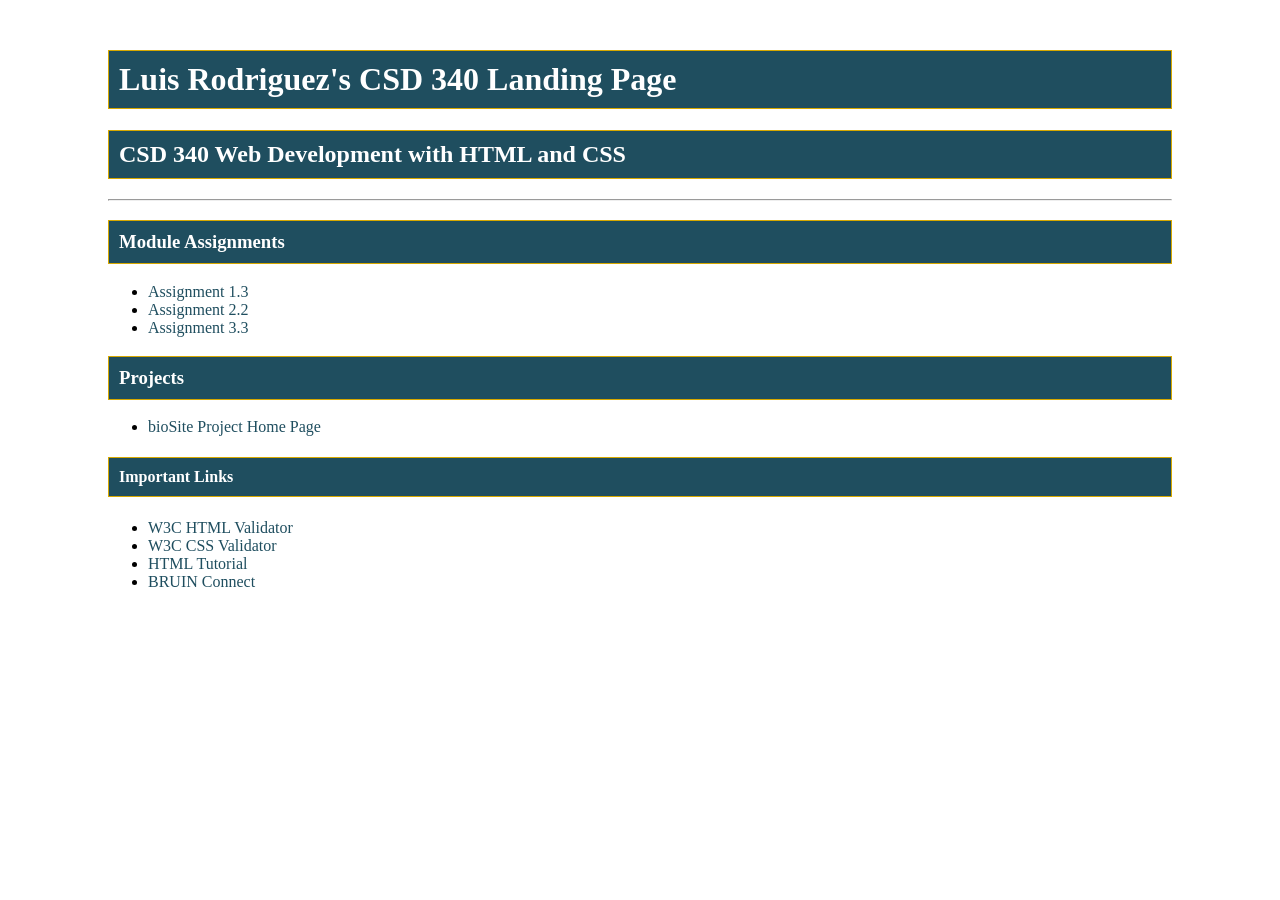
==== index.html @ 16d1890f "Add CSD 340 landing page" ====
<!DOCTYPE html>
<html lang="en">
<head>
    <!--
        Name: Luis Rodriguez
        Date: August 23, 2026
        Assignment: GitHub Pages
    -->
    <meta charset="UTF-8">
    <meta name="viewport" content="width=device-width, initial-scale=1.0">
    <title>Luis Rodriguez CSD 340 Landing Page</title>
    <link rel="stylesheet" href="site.css">
</head>

<body>
    <div id="container">
        <h1>Luis Rodriguez's CSD 340 Landing Page</h1>

        <h2>CSD 340 Web Development with HTML and CSS</h2>

        <hr>

        <h3>Module Assignments</h3>

        <ul>
            <li>
                <a href="module-1/Rodriguez_Mod1_3.html">Assignment 1.3</a>
            </li>
            <li>
                <a href="#">Assignment 2.2</a>
            </li>
            <li>
                <a href="#">Assignment 3.3</a>
            </li>
        </ul>

        <h3>Projects</h3>

        <ul>
            <li>
                <a href="#">bioSite Project Home Page</a>
            </li>
        </ul>

        <h4>Important Links</h4>

        <ul>
            <li>
                <a href="https://validator.w3.org/">W3C HTML Validator</a>
            </li>
            <li>
                <a href="https://jigsaw.w3.org/css-validator/">W3C CSS Validator</a>
            </li>
            <li>
                <a href="https://www.w3schools.com/html/">HTML Tutorial</a>
            </li>
            <li>
                <a href="https://bruinconnect.bellevue.edu/">BRUIN Connect</a>
            </li>
        </ul>
    </div>
</body>
</html>
---- site.css ----
/*
    Name: Luis Rodriguez
    Date: August 23, 2026
    Assignment: GitHub Pages
*/

#container {
    margin-top: 50px;
    margin-left: 100px;
    margin-right: 100px;
}

h1, h2, h3, h4 {
    background-color: #1F4E5F;
    color: white;
    border: 1px solid #D6A800;
    padding: 10px;
}

a {
    color: #1F4E5F;
    text-decoration: none;
}

a:hover {
    color: #D6A800;
}

a:visited {
    color: #5B2C6F;
}
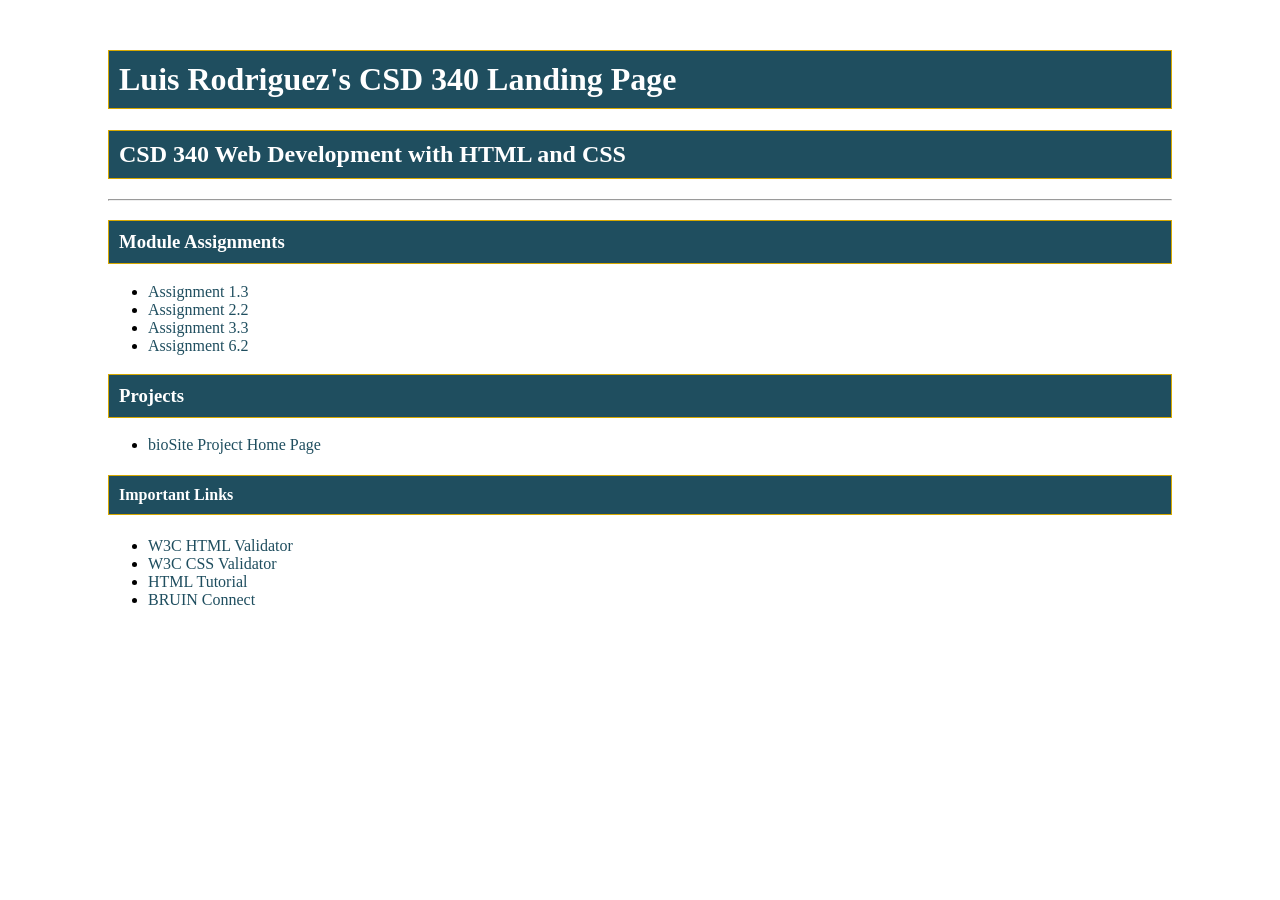
==== commit 6efdd05b: "Add Module 6.2 assignment" ====
--- a/index.html
+++ b/index.html
@@ -30,8 +30,11 @@
                 <a href="#">Assignment 2.2</a>
             </li>
             <li>
-                <a href="#">Assignment 3.3</a>
-            </li>
+    <a href="module-3/Rodriguez_Mod3_3.html">Assignment 3.3</a>
+</li>
+<li>
+    <a href="Module-6/Rodriguez_Mod6_2.html">Assignment 6.2</a>
+</li>
         </ul>
 
         <h3>Projects</h3>
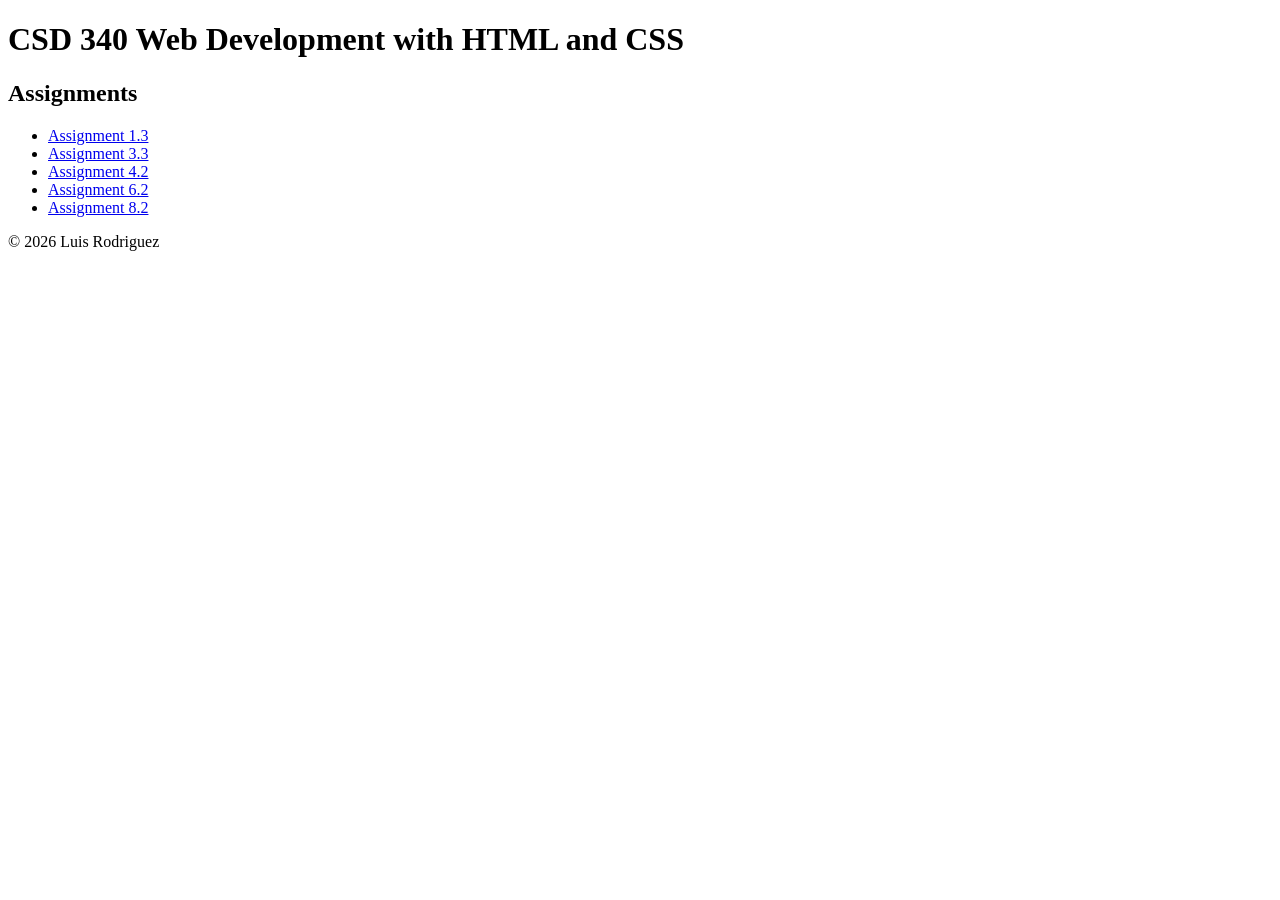
==== commit b0e36dac: "Complete Assignment 8.2" ====
--- a/index.html
+++ b/index.html
@@ -1,66 +1,56 @@
 <!DOCTYPE html>
 <html lang="en">
+
 <head>
     <!--
         Name: Luis Rodriguez
-        Date: August 23, 2026
-        Assignment: GitHub Pages
+        Date: September 20, 2026
+        Assignment: Build a Webpage Exercise, Part 6 - Assignment 8.2
     -->
+
     <meta charset="UTF-8">
     <meta name="viewport" content="width=device-width, initial-scale=1.0">
-    <title>Luis Rodriguez CSD 340 Landing Page</title>
-    <link rel="stylesheet" href="site.css">
+    <title>CSD 340 Web Development with HTML and CSS</title>
 </head>
 
 <body>
+
+    <header>
+        <h1>CSD 340 Web Development with HTML and CSS</h1>
+    </header>
+
     <div id="container">
-        <h1>Luis Rodriguez's CSD 340 Landing Page</h1>
 
-        <h2>CSD 340 Web Development with HTML and CSS</h2>
-
-        <hr>
-
-        <h3>Module Assignments</h3>
+        <h2>Assignments</h2>
 
         <ul>
             <li>
-                <a href="module-1/Rodriguez_Mod1_3.html">Assignment 1.3</a>
+                <a href="Module-1/Rodriguez_Mod1_3.html">Assignment 1.3</a>
             </li>
+
             <li>
-                <a href="#">Assignment 2.2</a>
+                <a href="Module-3/Rodriguez_Mod3_3.html">Assignment 3.3</a>
             </li>
+
             <li>
-    <a href="module-3/Rodriguez_Mod3_3.html">Assignment 3.3</a>
-</li>
-<li>
-    <a href="Module-6/Rodriguez_Mod6_2.html">Assignment 6.2</a>
-</li>
-        </ul>
+                <a href="Module-4/Rodriguez_Mod4_2.html">Assignment 4.2</a>
+            </li>
 
-        <h3>Projects</h3>
+            <li>
+                <a href="Module-6/Rodriguez_Mod6_2.html">Assignment 6.2</a>
+            </li>
 
-        <ul>
             <li>
-                <a href="#">bioSite Project Home Page</a>
+                <a href="module-8/Rodriguez_Mod8_2.html">Assignment 8.2</a>
             </li>
         </ul>
 
-        <h4>Important Links</h4>
+    </div>
 
-        <ul>
-            <li>
-                <a href="https://validator.w3.org/">W3C HTML Validator</a>
-            </li>
-            <li>
-                <a href="https://jigsaw.w3.org/css-validator/">W3C CSS Validator</a>
-            </li>
-            <li>
-                <a href="https://www.w3schools.com/html/">HTML Tutorial</a>
-            </li>
-            <li>
-                <a href="https://bruinconnect.bellevue.edu/">BRUIN Connect</a>
-            </li>
-        </ul>
-    </div>
+    <footer>
+        <p>© 2026 Luis Rodriguez</p>
+    </footer>
+
 </body>
+
 </html>
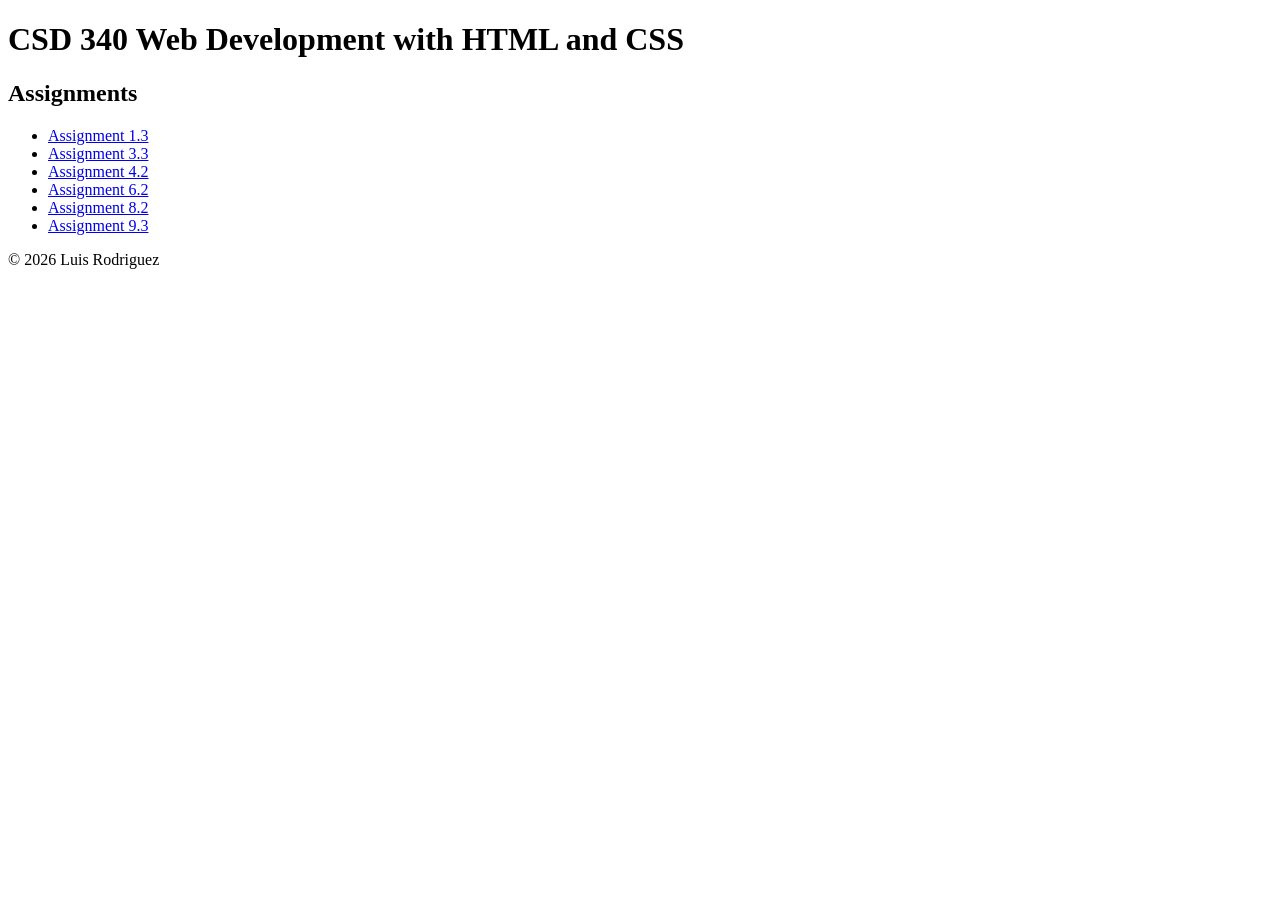
==== commit 592712d4: "Add JavaScript Assignment 9.3" ====
--- a/index.html
+++ b/index.html
@@ -43,6 +43,9 @@
             <li>
                 <a href="module-8/Rodriguez_Mod8_2.html">Assignment 8.2</a>
             </li>
+            <li>
+                <a href="module-9/Rodriguez_Mod9_3.html">Assignment 9.3</a>
+            </li>
         </ul>
 
     </div>
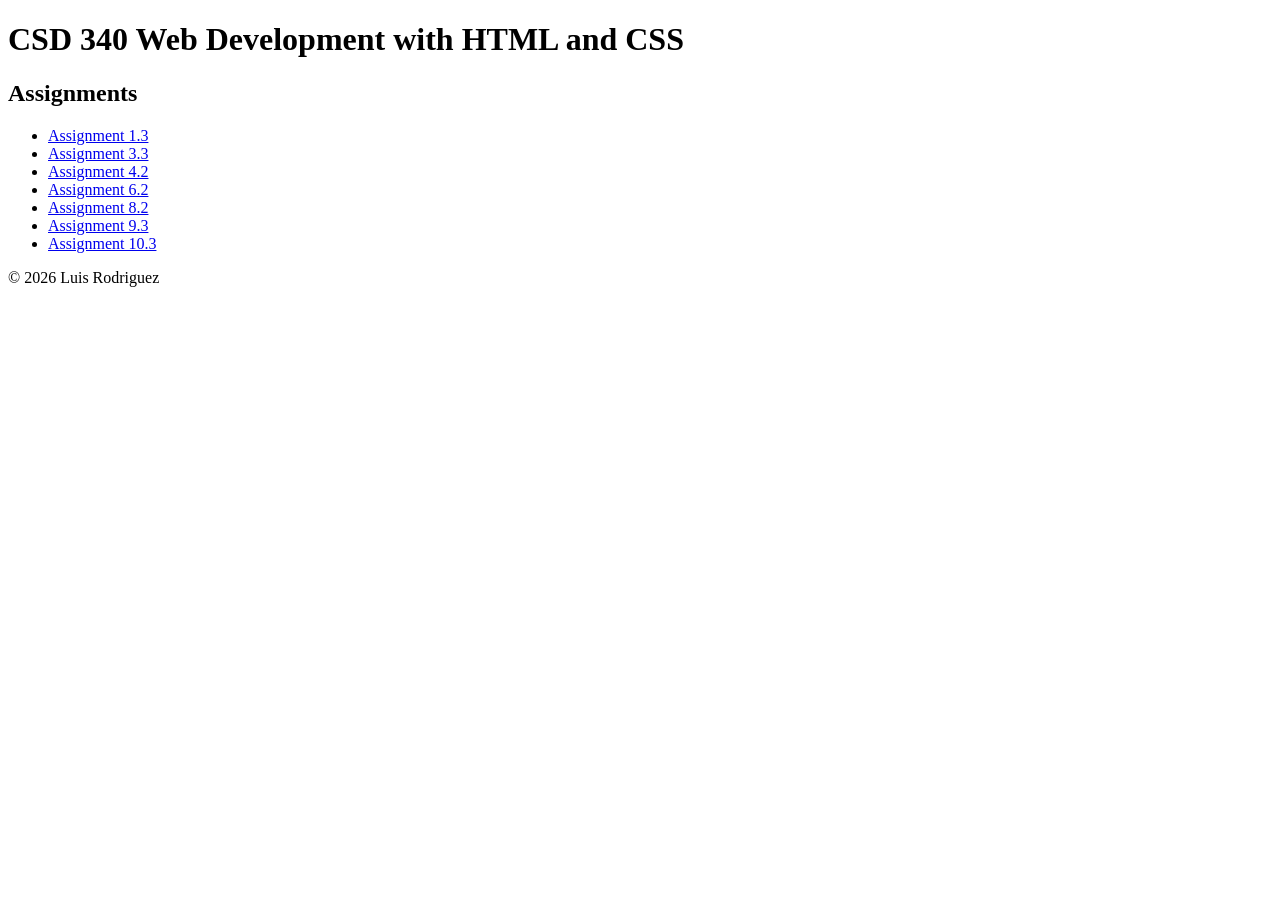
==== commit 34d9a30b: "Complete Assignment 10.3" ====
--- a/index.html
+++ b/index.html
@@ -4,8 +4,8 @@
 <head>
     <!--
         Name: Luis Rodriguez
-        Date: September 20, 2026
-        Assignment: Build a Webpage Exercise, Part 6 - Assignment 8.2
+        Date: October 4, 2026
+        Assignment: Module 10.3 - JavaScript Part 2
     -->
 
     <meta charset="UTF-8">
@@ -43,8 +43,13 @@
             <li>
                 <a href="module-8/Rodriguez_Mod8_2.html">Assignment 8.2</a>
             </li>
+
             <li>
                 <a href="module-9/Rodriguez_Mod9_3.html">Assignment 9.3</a>
+            </li>
+
+            <li>
+                <a href="module-10/Rodriguez_Mod10_3.html">Assignment 10.3</a>
             </li>
         </ul>
 
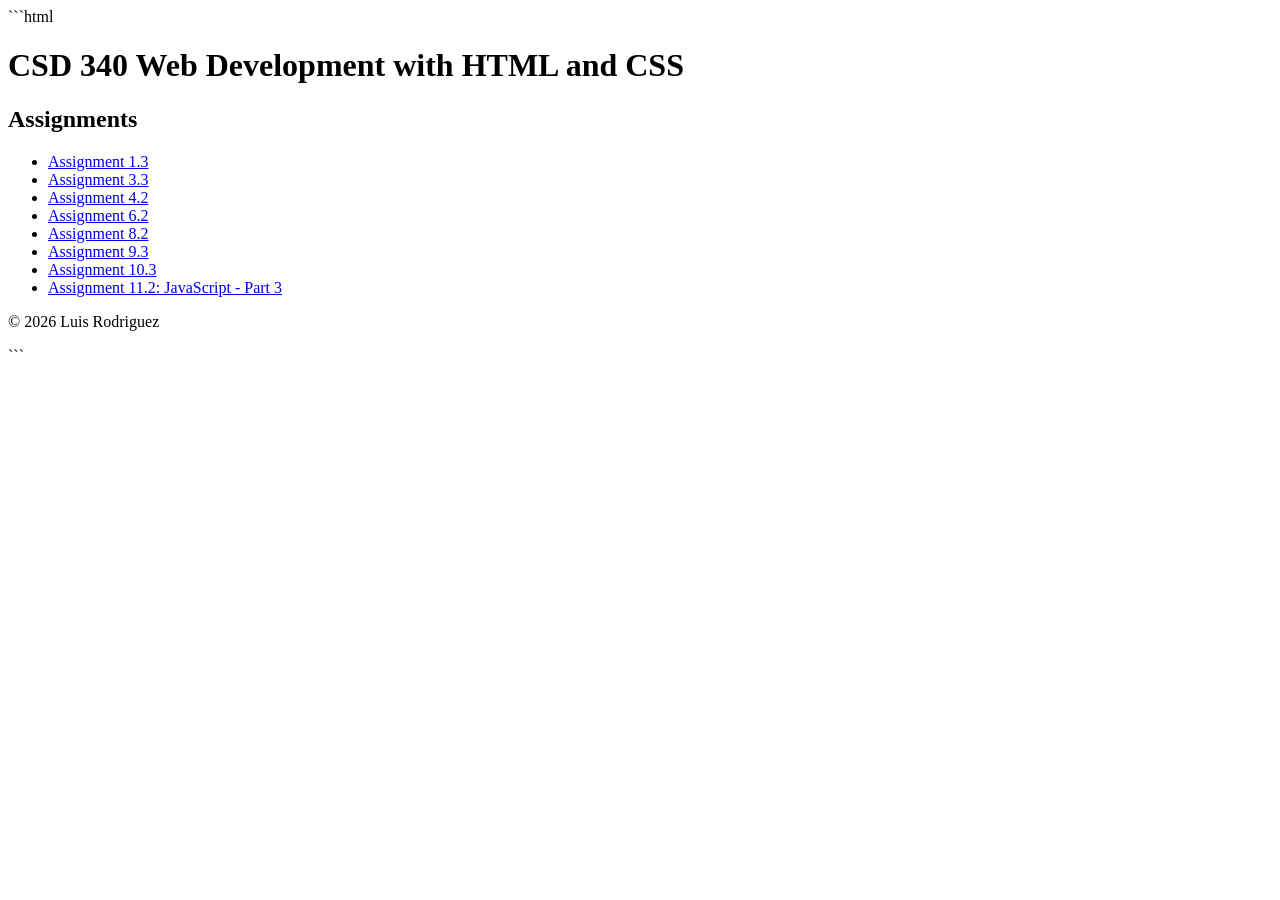
==== commit 11997772: "Add JavaScript Exercise Part 3" ====
--- a/index.html
+++ b/index.html
@@ -1,11 +1,12 @@
+```html
 <!DOCTYPE html>
 <html lang="en">
 
 <head>
     <!--
         Name: Luis Rodriguez
-        Date: October 4, 2026
-        Assignment: Module 10.3 - JavaScript Part 2
+        Date: October 11, 2026
+        Assignment: Module 11.2 - JavaScript Part 3
     -->
 
     <meta charset="UTF-8">
@@ -51,6 +52,12 @@
             <li>
                 <a href="module-10/Rodriguez_Mod10_3.html">Assignment 10.3</a>
             </li>
+
+            <li>
+                <a href="module-11/Rodriguez_Mod11_2.html">
+                    Assignment 11.2: JavaScript - Part 3
+                </a>
+            </li>
         </ul>
 
     </div>
@@ -61,4 +68,5 @@
 
 </body>
 
-</html>+</html>
+```
